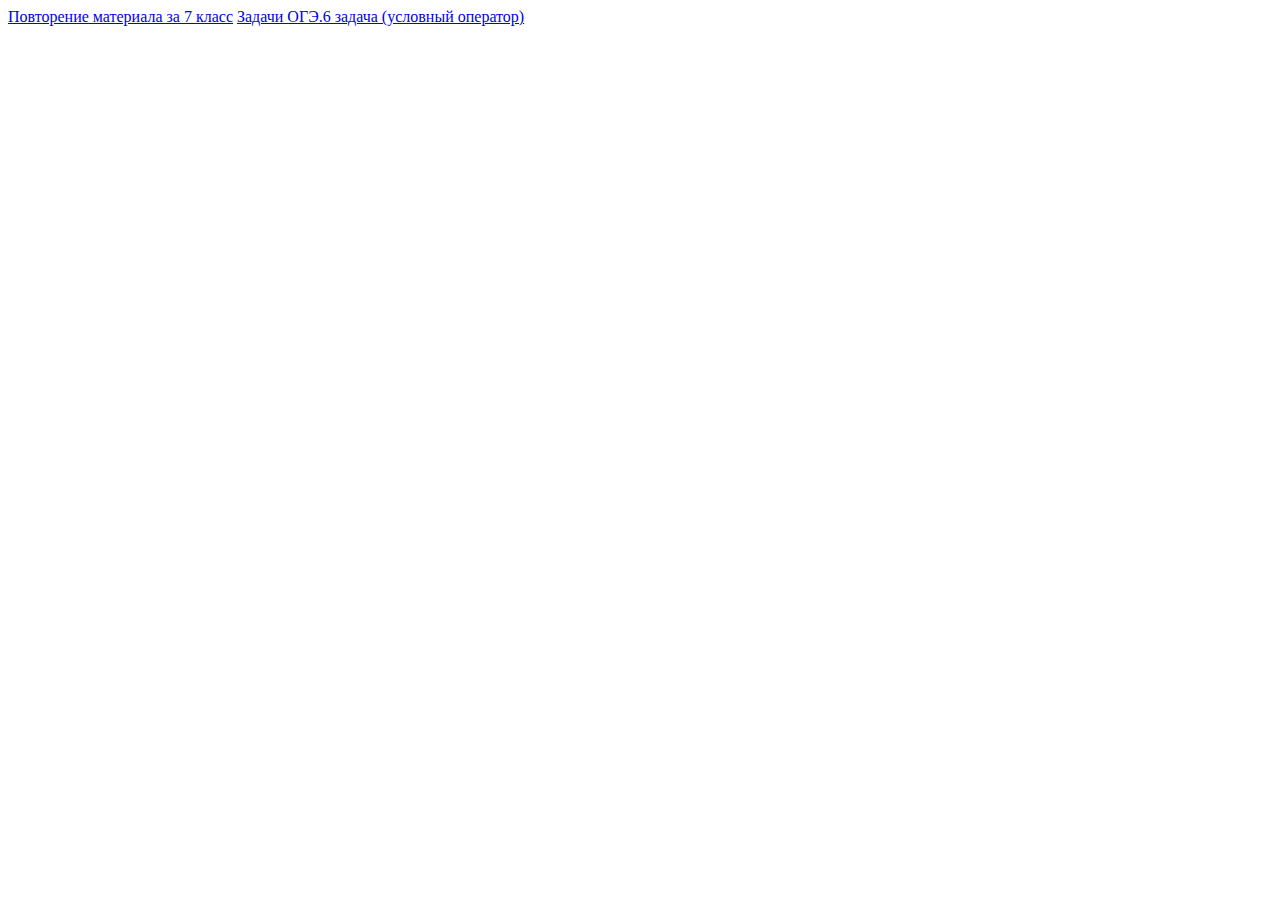
==== index.html @ 5605be2c "Init" ====
<!DOCTYPE html>
<html lang="en">
<head>
    <meta charset="UTF-8">
    <meta name="viewport" content="width=device-width, initial-scale=1.0">
    <title>Document</title>
</head>
<body>
    <a href="/repeat7/index.html">Повторение материала за 7 класс</a>
    <a href="/oge-6/index.html">Задачи ОГЭ.6 задача (условный оператор)</a>
</body>
</html>
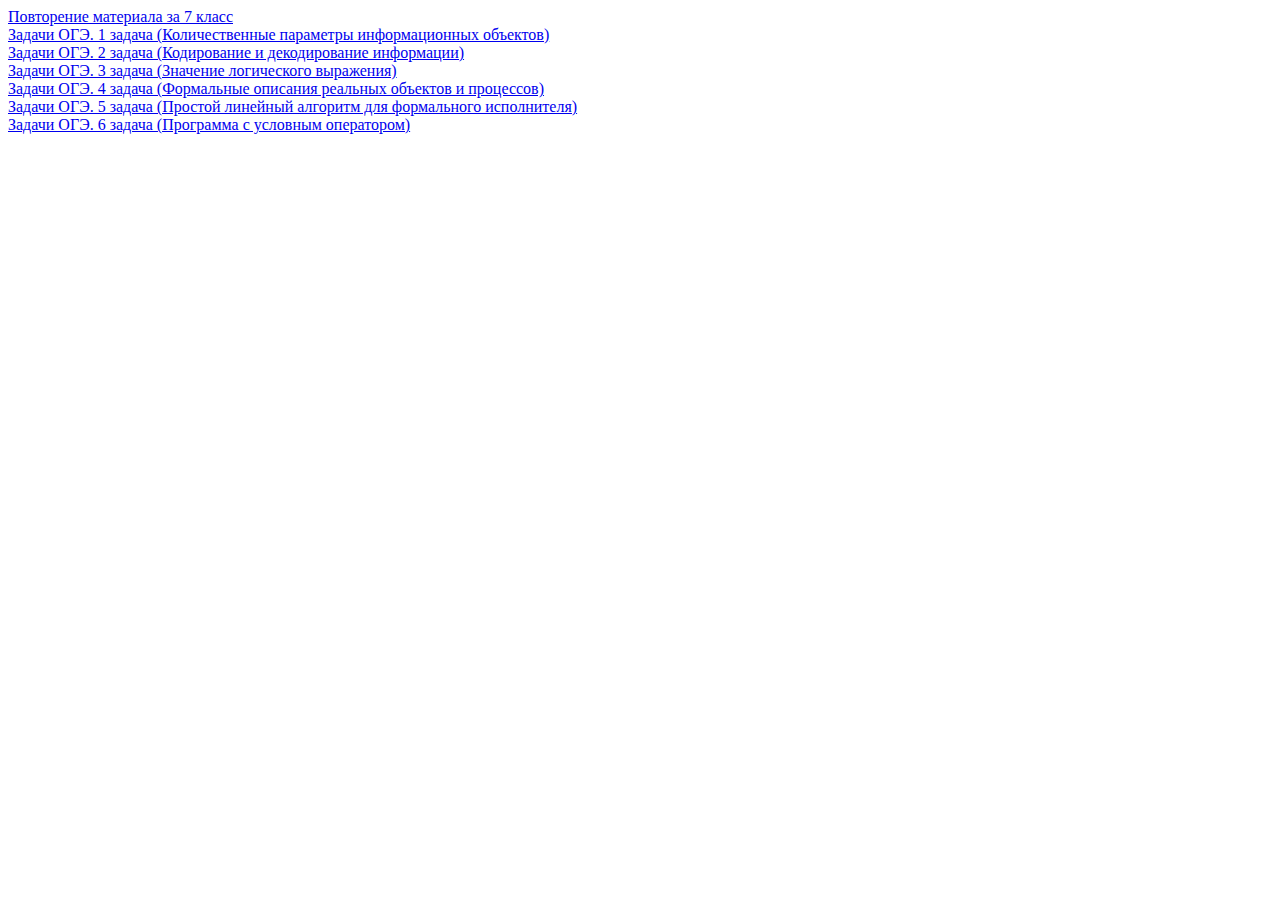
==== commit bb9a9ccb: "external script" ====
--- a/index.html
+++ b/index.html
@@ -6,7 +6,12 @@
     <title>Document</title>
 </head>
 <body>
-    <a href="/repeat7/index.html">Повторение материала за 7 класс</a>
-    <a href="/oge-6/index.html">Задачи ОГЭ.6 задача (условный оператор)</a>
+    <a href="repeat7/index.html">Повторение материала за 7 класс</a><br>
+    <a href="oge-1/index.html">Задачи ОГЭ. 1 задача (Количественные параметры информационных объектов)</a><br>
+    <a href="oge-2/index.html">Задачи ОГЭ. 2 задача (Кодирование и декодирование информации)</a><br>
+    <a href="oge-3/index.html">Задачи ОГЭ. 3 задача (Значение логического выражения)</a><br>
+    <a href="oge-4/index.html">Задачи ОГЭ. 4 задача (Формальные описания реальных объектов и процессов)</a><br>
+    <a href="oge-5/index.html">Задачи ОГЭ. 5 задача (Простой линейный алгоритм для формального исполнителя)</a><br>
+    <a href="oge-6/index.html">Задачи ОГЭ. 6 задача (Программа с условным оператором)</a><br>
 </body>
 </html>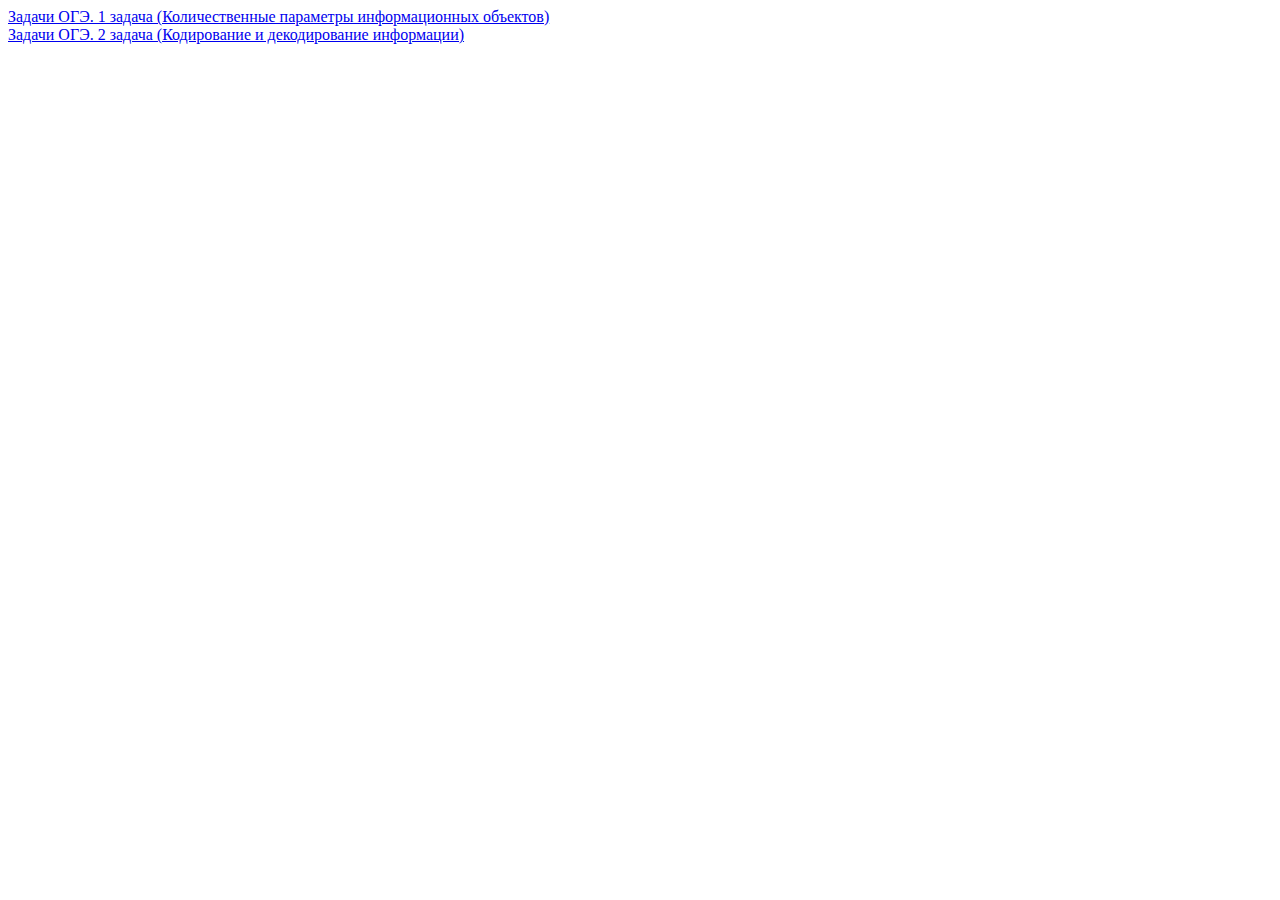
==== commit 8d87248d: "2 7 task" ====
--- a/index.html
+++ b/index.html
@@ -6,12 +6,16 @@
     <title>Document</title>
 </head>
 <body>
+    <!--
     <a href="repeat7/index.html">Повторение материала за 7 класс</a><br>
+    -->
     <a href="oge-1/index.html">Задачи ОГЭ. 1 задача (Количественные параметры информационных объектов)</a><br>
     <a href="oge-2/index.html">Задачи ОГЭ. 2 задача (Кодирование и декодирование информации)</a><br>
+    <!--
     <a href="oge-3/index.html">Задачи ОГЭ. 3 задача (Значение логического выражения)</a><br>
     <a href="oge-4/index.html">Задачи ОГЭ. 4 задача (Формальные описания реальных объектов и процессов)</a><br>
     <a href="oge-5/index.html">Задачи ОГЭ. 5 задача (Простой линейный алгоритм для формального исполнителя)</a><br>
     <a href="oge-6/index.html">Задачи ОГЭ. 6 задача (Программа с условным оператором)</a><br>
+    -->
 </body>
 </html>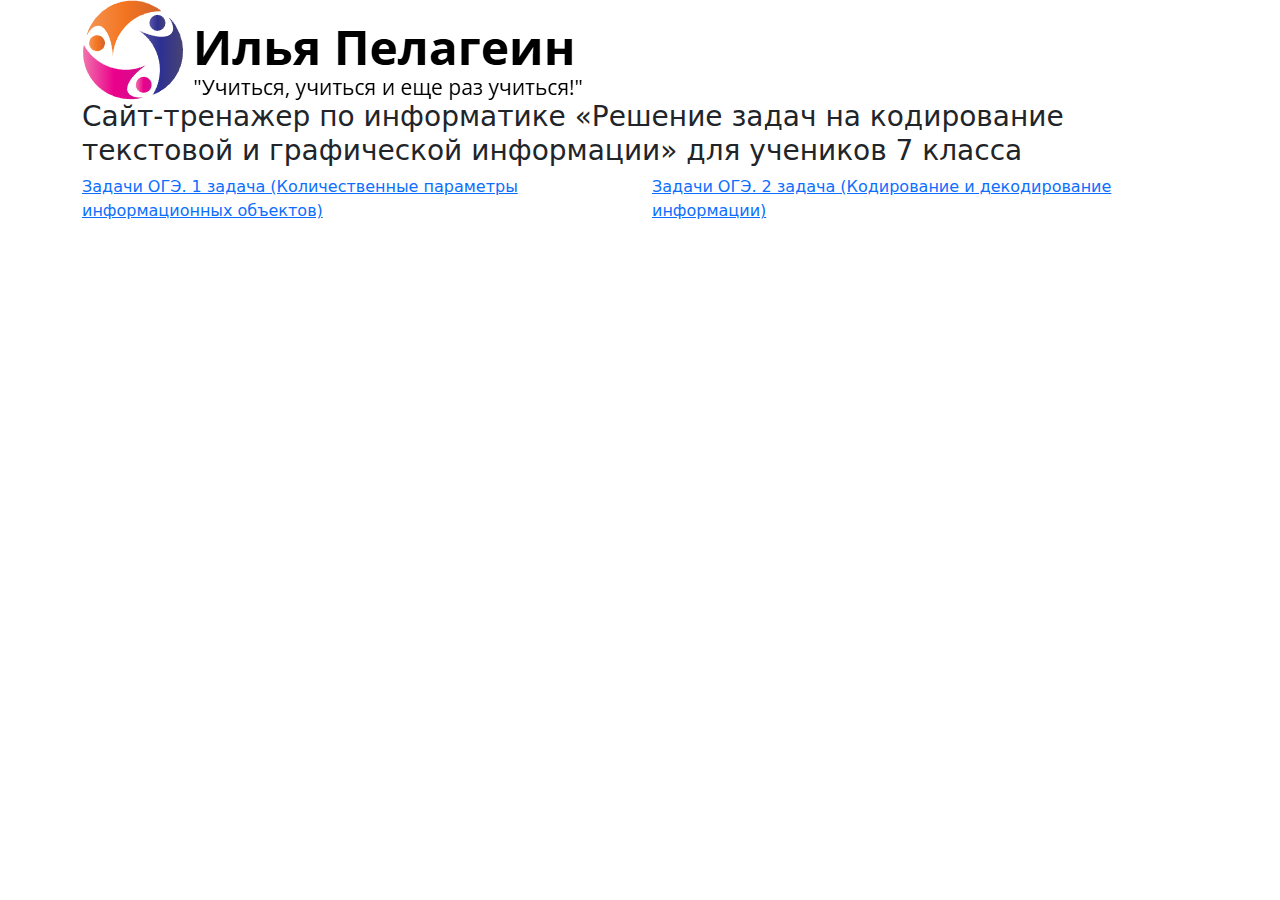
==== commit 9b142afc: "17.03.2025" ====
--- a/index.html
+++ b/index.html
@@ -1,21 +1,40 @@
 <!DOCTYPE html>
 <html lang="en">
+
 <head>
     <meta charset="UTF-8">
     <meta name="viewport" content="width=device-width, initial-scale=1.0">
-    <title>Document</title>
+    <title>Сайт-тренажер по информатике</title>
+    <link rel="stylesheet" href="https://cdn.jsdelivr.net/npm/bootstrap@5.3.0/dist/css/bootstrap.min.css">
+
 </head>
+
 <body>
-    <!--
-    <a href="repeat7/index.html">Повторение материала за 7 класс</a><br>
-    -->
-    <a href="oge-1/index.html">Задачи ОГЭ. 1 задача (Количественные параметры информационных объектов)</a><br>
-    <a href="oge-2/index.html">Задачи ОГЭ. 2 задача (Кодирование и декодирование информации)</a><br>
-    <!--
-    <a href="oge-3/index.html">Задачи ОГЭ. 3 задача (Значение логического выражения)</a><br>
-    <a href="oge-4/index.html">Задачи ОГЭ. 4 задача (Формальные описания реальных объектов и процессов)</a><br>
-    <a href="oge-5/index.html">Задачи ОГЭ. 5 задача (Простой линейный алгоритм для формального исполнителя)</a><br>
-    <a href="oge-6/index.html">Задачи ОГЭ. 6 задача (Программа с условным оператором)</a><br>
-    -->
+    <div class="container">
+        <div class="row">
+            <div class="col">
+                <img src="logo.png">
+            </div>
+        </div>
+        <div class="row">
+            <div class="col">
+                <h3>Сайт-тренажер по информатике «Решение задач на кодирование текстовой и графической информации» для
+                    учеников 7 класса</h3>
+            </div>
+        </div>
+        <div class="row">
+            <div class="col-6">
+                <a href="oge-1/index.html">Задачи ОГЭ. 1 задача (Количественные параметры информационных
+                    объектов)</a><br>
+            </div>
+            <div class="col-6">
+                <a href="oge-2/index.html">Задачи ОГЭ. 2 задача (Кодирование и декодирование информации)</a><br>
+            </div>
+        </div>
+    </div>
+    <script src="https://cdn.jsdelivr.net/npm/bootstrap@5.3.0/dist/js/bootstrap.bundle.min.js"></script>
+
+
 </body>
+
 </html>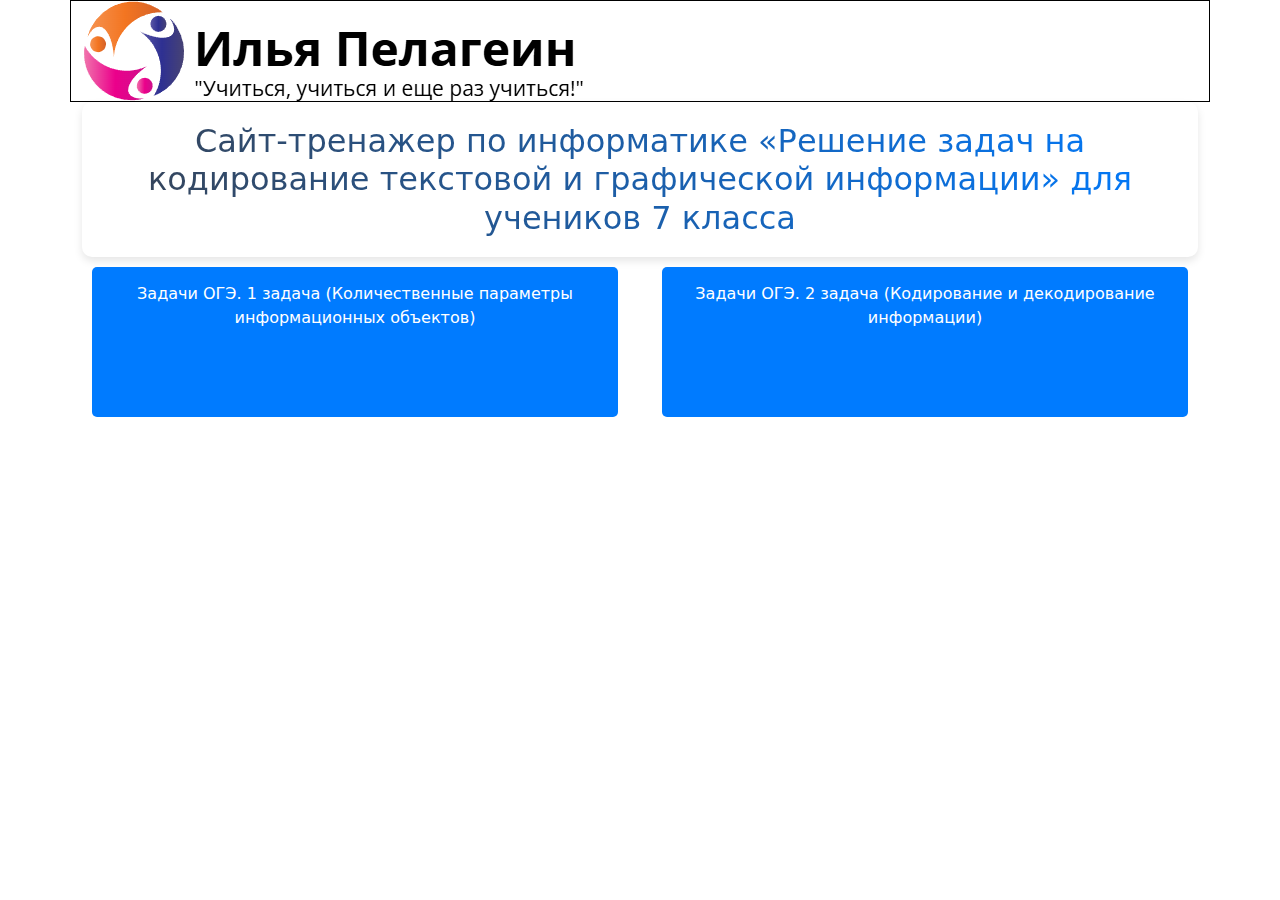
==== commit 3888ca1d: "Добавление стилей для главной веб-старницы" ====
--- a/index.html
+++ b/index.html
@@ -6,29 +6,64 @@
     <meta name="viewport" content="width=device-width, initial-scale=1.0">
     <title>Сайт-тренажер по информатике</title>
     <link rel="stylesheet" href="https://cdn.jsdelivr.net/npm/bootstrap@5.3.0/dist/css/bootstrap.min.css">
+    <style>
 
+
+        .site-title {
+            font-size: 2em;
+            color: #343a40;
+            background: linear-gradient(90deg, #384253, #007BFF);
+            -webkit-background-clip: text;
+            -webkit-text-fill-color: transparent;
+            text-align: center;
+            margin: 0;
+            padding: 20px;
+            border-radius: 10px;
+            box-shadow: 0 4px 8px rgba(0, 0, 0, 0.1);
+        }
+
+        .button {
+            display: inline-block;
+            padding: 15px 25px;
+            font-size: 16px;
+            color: white;
+            background-color: #007BFF;
+            border: none;
+            border-radius: 5px;
+            text-align: center;
+            text-decoration: none;
+            margin: 10px;
+            transition: background-color 0.3s ease;
+            height: 150px;
+        }
+
+        .button:hover {
+            background-color: #0056b3;
+        }
+    </style>
 </head>
 
 <body>
     <div class="container">
         <div class="row">
-            <div class="col">
+            <div class="col" style="border: 1px black solid;">
                 <img src="logo.png">
             </div>
         </div>
         <div class="row">
-            <div class="col">
-                <h3>Сайт-тренажер по информатике «Решение задач на кодирование текстовой и графической информации» для
-                    учеников 7 класса</h3>
+            <div class="col text-center">
+                <h2 class="site-title">Сайт-тренажер по информатике «Решение задач на кодирование текстовой и графической информации» для
+                    учеников 7 класса</h2>
             </div>
         </div>
         <div class="row">
             <div class="col-6">
-                <a href="oge-1/index.html">Задачи ОГЭ. 1 задача (Количественные параметры информационных
+                <a class="button" href="oge-1/index.html">Задачи ОГЭ. 1 задача (Количественные параметры информационных
                     объектов)</a><br>
             </div>
             <div class="col-6">
-                <a href="oge-2/index.html">Задачи ОГЭ. 2 задача (Кодирование и декодирование информации)</a><br>
+                <a class="button" href="oge-2/index.html">Задачи ОГЭ. 2 задача (Кодирование и декодирование
+                    информации)</a><br>
             </div>
         </div>
     </div>
